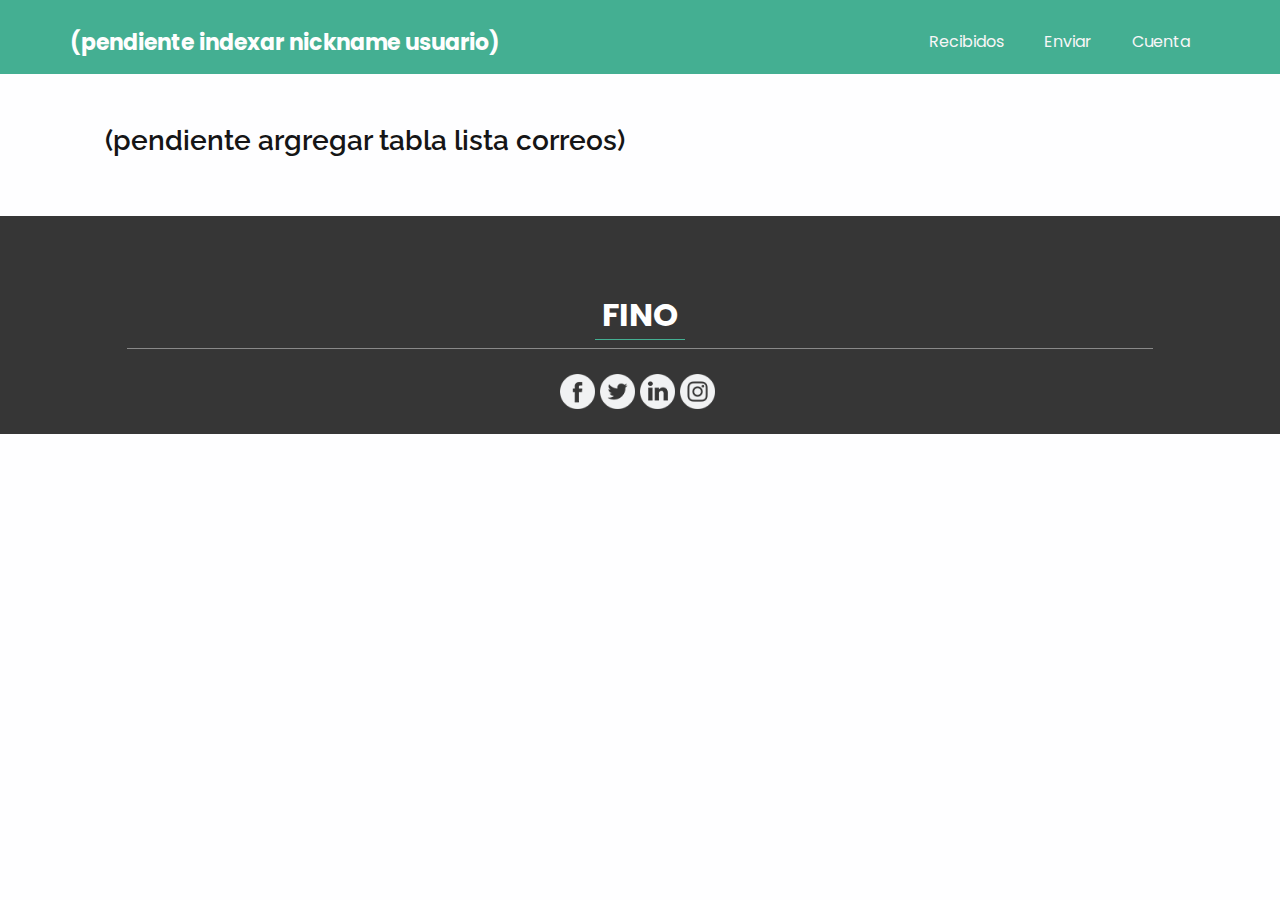
==== Servicio/correo/index.html @ 9a61fc04 "Se realizo una copia del proyecto redes2_correos" ====
<!DOCTYPE html>
<html>

<head>
  <!-- Basic -->
  <meta charset="utf-8" />
  <meta http-equiv="X-UA-Compatible" content="IE=edge" />
  <!-- Mobile Metas -->
  <meta name="viewport" content="width=device-width, initial-scale=1, shrink-to-fit=no" />
  <!-- Site Metas -->
  <meta name="keywords" content="" />
  <meta name="description" content="" />
  <meta name="author" content="" />
  <link rel="shortcut icon" href="images/Icono.ICO" />
  <title>(Pendiente sustituir por cuenta de usuario)</title>



  <!-- bootstrap core css -->
  <link rel="stylesheet" type="text/css" href="css/bootstrap.css" />
  <!-- progress barstle -->
  <link rel="stylesheet" href="css/css-circular-prog-bar.css">
  <!-- fonts style -->
  <link href="https://fonts.googleapis.com/css?family=Poppins:400,700|Raleway:400,600&display=swap" rel="stylesheet">
  <!-- font wesome stylesheet -->
  <link rel="stylesheet" href="https://maxcdn.bootstrapcdn.com/font-awesome/4.3.0/css/font-awesome.min.css">
  <!-- Custom styles for this template -->
  <link href="css/style.css" rel="stylesheet" />
  <!-- responsive style -->
  <link href="css/responsive.css" rel="stylesheet" />




  <link rel="stylesheet" href="css/css-circular-prog-bar.css">


</head>

<body class="sub_page">
  <div class="top_container ">
    <!-- header section strats -->
    <header class="header_section">
      <div class="container">
        <nav class="navbar navbar-expand-lg custom_nav-container ">
          <a class="navbar-brand" href="index.html">
            <span>
              (pendiente indexar nickname usuario)
            </span>
          </a>
          <button class="navbar-toggler" type="button" data-toggle="collapse" data-target="#navbarSupportedContent"
            aria-controls="navbarSupportedContent" aria-expanded="false" aria-label="Toggle navigation">
            <span class="navbar-toggler-icon"></span>
          </button>

          <div class="collapse navbar-collapse" id="navbarSupportedContent">
            <div class="d-flex ml-auto flex-column flex-lg-row align-items-center">
              <ul class="navbar-nav  ">
                <li class="nav-item active">
                  <a class="nav-link" href="index.html"> Recibidos <span class="sr-only">(current)</span></a>
                </li>
                <li class="nav-item ">
                  <a class="nav-link" href="enviar.html"> Enviar </a>
                </li>

                <li class="nav-item ">
                  <a class="nav-link" href="cuenta.html"> Cuenta </a>
                </li>

              </ul>
            </div>
        </nav>
      </div>
    </header>
  </div>
  <!-- end header section -->

  <div class="common_style">

    <!-- about section -->
    <section class="about_section">
      <div class="container">
        <div class="row">
          <div class="col-md-6">
            <div class="about_detail-box">
              <h3>
                (pendiente argregar tabla lista correos)
              </h3>
            </div>
          </div>
        </div>
      </div>
    </section>
    <!-- end about section -->
    
  </div>
  <section class="info_section layout_padding-top">
    <div class="info_logo-box">
      <h2>
        FINO
      </h2>
    </div> 

    <div class="container">
      <div class="social_container">

        <div class="social-box">
          <a href="">
            <img src="images/fb.png" alt="">
          </a>

          <a href="">
            <img src="images/twitter.png" alt="">
          </a>
          <a href="">
            <img src="images/linkedin.png" alt="">
          </a>
          <a href="">
            <img src="images/instagram.png" alt="">
          </a>
        </div>
      </div>
    </div>
  </section>

  <!-- footer section -->

  <script type="text/javascript" src="js/jquery-3.4.1.min.js"></script>
  <script type="text/javascript" src="js/bootstrap.js"></script>

</body>

</html>
---- Servicio/correo/css/style.css ----
body {
  font-family: 'Raleway', sans-serif;
  background-color: #fefeff;
}

.layout_padding {
  padding: 75px 0;
}

.layout_padding2 {
  padding: 45px 0;
}

.layout_padding2-top {
  padding-top: 45px;
}

.layout_padding-top {
  padding-top: 75px;
}

.layout_padding-bottom {
  padding-bottom: 75px;
}

.call_to-btn {
  display: inline-block;
  padding: 15px 45px;
  border-radius: 10px;
  font-size: 15px;
  background-color: #ffffff;
  color: #262627;
  font-weight: 600;
  transition: all 0.3s ease 0s;
}



.call_to-btn img {
  width: 18px;
  margin-left: 10px;
}

.btn_on-hover {
  transition: all 0.3s ease 0s;
}

.call_to-btn:hover,
.btn_on-hover:hover {
  -webkit-box-shadow: 0px 5px 10px -5px rgba(0, 0, 0, 0.7);
  -moz-box-shadow: 0px 5px 10px -5px rgba(0, 0, 0, 0.7);
  box-shadow: 0px 5px 10px -5px rgba(0, 0, 0, 0.7);
  transform: translateY(-7px);
}

.main-heading {
  color: #082465;
  font-weight: bold;
  text-align: center;
}

/*header section*/

.header_section {
  padding-top: 10px;
  font-family: 'Poppins', sans-serif;

}

nav.navbar.navbar-expand-lg {

  padding: 10px 0;
}

.custom_nav-container.navbar-expand-lg .navbar-nav .nav-link {
  padding: 10px 20px;
  color: #f7f6f7;
  text-align: center;
}


a,
a:hover,
a:focus {
  text-decoration: none;
}

a:hover,
a:focus {
  color: initial;
}

.btn,
.btn:focus {
  outline: none !important;
  box-shadow: none;
}

.top_container {
  position: relative;
}



.top_container::before {
  content: "";
  position: absolute;
  width: 100%;
  height: 100%;
  background: url(../images/hero-bg.png);
  background-size: 100% 100%;
  background-position: right bottom;
  background-repeat: no-repeat;
  z-index: -1;
}

.sub_page .top_container::before {
  background-color: #44af92;
  background-image: none;
}

.top_container::after {
  content: "";
  position: absolute;
  width: 75px;
  height: 75px;
  bottom: 20%;
  left: 6%;
  background-color: #44af92;
}


.sub_page .top_container::after {
  display: none;
}


.navbar-brand img {
  width: 25px;
  margin-right: 7px;
}


.custom_nav-container .nav_search-btn {
  background-image: url(../images/search-icon.png);
  background-size: 22px;
  background-repeat: no-repeat;
  background-position-y: 7px;
  width: 35px;
  height: 35px;
  padding: 0;
  border: none;
}

.navbar-brand {
  display: flex;
  align-items: center;
}

.navbar-brand span {
  font-size: 22px;
  font-weight: 700;
  color: #fefefe;
}

.custom_nav-container {
  z-index: 99999;
  padding: 15px 0;
}

.custom_nav-container .navbar-toggler {
  outline: none;
}

.custom_nav-container .navbar-toggler .navbar-toggler-icon {
  background-image: url(../images/menu.png);
  background-size: 40px;
}

/*end header section*/

/* hero section */
.hero-container {
  display: flex;
  padding-top: 90px;
  padding-bottom: 325px;
}

.hero_detail-box {
  width: 40%;
}

.hero_img-container {
  width: 68%;
  margin-right: -8%;
  margin-top: -5%;
}

.hero_img-container img {
  width: 100%;
}

.imegenorganigrama{
  width: 164%;
}

.hero_detail-box {
  color: #fefeff;
}

.hero_detail-box h1 {
  font-size: 50px;
  color: #fefeff;
  font-weight: 600;
  width: 70%;
}


.hero_detail-box p {
  margin-top: 20px;
  margin-bottom: 35px;
}


/* end hero section */

/* common style for some sections */
.common_style>section {
  padding: 50px 0;
}

.common_style .row {
  align-items: center;
}

.common_style h3 {
  font-weight: 600;
  color: #151516;
}

.common_style p {
  font-weight: 600;
  color: #4e4f50;
  margin: 30px 0 50px 0;
}

.common_style img {
  width: 100%;
}


/* end common style */

/* about section */
.about_section {
  text-align: right;
}

.about_section a {
  background-color: #6ebca8;
  color: #fefeff;
}

/* end about section */

/* admission section */


.admission_section a {
  background-color: #44af92;
  color: #fefeff;
}

/* end admission section */

/* why section */

.why_section {
  text-align: right;
}

.why_section a {
  background-color: #6ebca8;
  color: #fefeff;
}

/* end why section */

/* determine section */


.determine_section a {
  background-color: #44af92;
  color: #fefeff;
}


/* end determine section */

/* client section */
.client_section h2,
.client_section h5,
.client_section p {
  font-weight: 600;
}

.client_section h2 {
  text-align: center;
}


.client_section h5 {
  font-size: 24px;
  color: #fdd31d;
}

.client_section .row {
  align-items: center;
  padding: 75px 0;
  margin: 0 15px;
}

.client_section img {
  width: 100%;
}

.client_img-box::before,
.client_img-box::after {
  content: "";
  position: absolute;
  width: 100px;
  height: 30px;
  border-radius: 20px;
  background-color: #44af92;
}

.client_img-box::before {
  top: -15px;
  transform: rotate(139deg);
  left: -15px;
  animation: beforeanimate 1s;
  animation-delay: .1s;
}

.client_img-box::after {
  bottom: -15px;
  transform: rotate(142deg);
  right: -15px;
  animation: afteranimate 1s;
  animation-delay: .1s;
}


@keyframes beforeanimate {
  0% {
    top: 43%;
    transform: rotate(142deg);
    left: 31%;

  }

  100% {
    top: -15px;
    transform: rotate(139deg);
    left: -15px;
  }
}

@keyframes afteranimate {
  0% {
    bottom: 46%;
    transform: rotate(142deg);
    right: 35%;
  }

  100% {
    bottom: -15px;
    transform: rotate(142deg);
    right: -15px;
  }
}

.client_section .carousel-indicators {
  margin: 0;
  justify-content: flex-end;
  padding-right: 15px;
  bottom: 20px;
}

.client_section .carousel-indicators li {
  width: 25px;
  height: 25px;
  background-color: #6bd1bd;
  border-radius: 100%;
  opacity: 1;
}

.client_section .carousel-indicators li.active {
  background-color: #44af92;
}

/* end client section */

/* contact section */

.contact_section {
  padding: 75px 45px;
  font-family: 'Poppins', sans-serif;
}

.contact_section .row {
  align-items: center;
}

.contact_section input {
  border: none;
  outline: none;
  border-bottom: 1px solid #000;
  width: 90%;
  margin: 15px 0;
}



.contact_form-container button {
  border: none;
  background-color: #6bd1bd;
  color: #fff;
  font-size: 15px;
  padding: 15px 45px;
  border-radius: 30px;
  text-transform: uppercase;
  font-weight: bold;
}

.contact_img-box {

  display: flex;
  align-items: center;

}

.contact_img-box img {
  width: 100%;
}

.contact_section h2 {
  font-size: 26px;
  color: #010103;
  font-weight: 600;
  font-family: 'Raleway', sans-serif;
  margin-bottom: 35px;
}


/* end contact section */


/* info section */
.info_section {
  background-color: #363636;
  color: #ffffff;
  font-family: 'Poppins', sans-serif;
}

.info_logo-box {
  display: flex;
  justify-content: center;
}

.info_logo-box h2 {
  font-weight: bold;
  padding: 5px 7px;
  border-bottom: 1.5px solid #44af92
}

.info_section ul {
  padding: 0;
}

.info_section ul li {
  list-style-type: none;
  margin: 3px 0;
}

.info_section ul li a {
  color: #ffffff;
}

.info_section ul li a:hover {
  color: #44af92;
}

.info_section h5 {
  margin-bottom: 12px;
  font-size: 22px;
}



.info_section .form_container input {
  width: 225px;
  height: 40px;
  padding: 10px;
}

.info_section .form_container input::placeholder {
  color: #ccc8c8;
}

.info_section .form_container button {
  background-color: #44af92;
  border: none;
  outline: none;
  color: #fff;
  padding: 8px 30px;
  margin-top: 15px;
  font-size: 15px;
  text-transform: uppercase;
}

.social_container {
  width: 90%;
  margin: 0 auto;
  border-top: 1px solid #898989;
  padding: 25px 0;
}

.info_section .social-box {
  margin: 0 auto;
  width: 400px;
  display: flex;
  justify-content: center;
}

.info_section .social-box img {
  width: 35px;
  margin-right: 5px;
}

/* end info section */

/* footer section*/

.footer_section {
  background-color: #44af92;
  padding: 20px 15px;
  font-family: 'Poppins', sans-serif;

}

.footer_section p {
  color: #fdfdfe;
  margin: 0;
  text-align: center;
}

.footer_section a {
  color: #fdfdfe;
}



/* end footer section*/

/* cuenta css*/
.DatoBox {
  margin: 0;
  padding: 0;
  box-sizing: border-box;
}
.formDato {
  width: 900px;
  background: #e4e8ec;
  padding: 30px;
  margin: auto;
  margin-top: 100px;
  border-radius: 4px;
  font-family: 'calibri';
  color: rgb(0, 0, 0);
  box-shadow: 7px 13px 37px #000;
}
.formDato h4 {
  font-size: 22px;
  margin-bottom: 20px;
}
.contls {
  width: 100%;
  background: #ebeef0;
  padding: 10px;
  border-radius: 4px;
  margin-bottom: 16px;
  border: 1px solid #48b094;
  font-family: 'calibri';
  font-size: 18px;
  color: rgb(0, 0, 0);
}
.formDato p {
  height: 40px;
  text-align: center;
  font-size: 18px;
  line-height: 40px;
}
.formDato a {
  color: rgb(0, 0, 0);
  text-decoration: none;
}
.formDato a:hover {
  color: rgb(0, 0, 0);
  text-decoration: underline;
}
.formDato .botons {
  width: 100%;
  background: #5ebda4;
  border: none;
  padding: 12px;
  color: rgb(0, 0, 0);
  margin: 16px 0;
  font-size: 16px;
}
/*Fin cuenta css*/
---- Servicio/correo/css/responsive.css ----
@media (max-width: 1120px) {}

@media (max-width: 992px) {


    .hero-container {
        flex-direction: column;
    }

    .hero_detail-box {
        width: 100%;
        margin-bottom: 45px;
    }

    .hero_img-container {
        width: 100%;
    }

    .hero-container.container {
        padding-top: 45px;
    }

    .custom_nav-container.navbar-expand-lg .navbar-nav .nav-link {
        color: #fff;
    }


}


@media (max-width: 768px) {


    .hero_detail-box {
        text-align: center;
    }

    .hero_detail-box h1 {
        width: 100%;
    }

    .top_container::after {
        display: none;
    }

    .top_container::before {
        background-size: cover;
    }

    .info_section .col-md-3 {
        padding: 20px 25px;
        text-align: center;
    }

    .common_style img {
        width: 100%;
        margin: 20px auto;
    }

}

@media (max-width: 576px) {
    .hero-container {
        padding-bottom: 100px;
    }

    .client_img-box::before,
    .client_img-box::after {
        content: "";
        position: absolute;
        width: 75px;
        height: 20px;
        border-radius: 20px;
        background-color: #44af92;
    }

    .client_img-box::before {
        top: 0;
        transform: rotate(132deg);
        left: -15px;
        animation: beforeanimate 1s;
        animation-delay: .1s;
    }

    .client_img-box::after {
        bottom: 0px;
        transform: rotate(135deg);
        right: -15px;
        animation: afteranimate 1s;
        animation-delay: .1s;
    }


    @keyframes beforeanimate {
        0% {
            top: 43%;
            transform: rotate(142deg);
            left: 31%;

        }

        100% {
            top: 0px;
            transform: rotate(132deg);
            left: -15px;
        }
    }

    @keyframes afteranimate {
        0% {
            bottom: 46%;
            transform: rotate(142deg);
            right: 35%;
        }

        100% {
            bottom: 0px;
            transform: rotate(135deg);
            right: -15px;
        }
    }

    .contact_section {
        padding: 0px 15px 0 15px;
    }

    .sub_page .contact_section {
        padding: 45px 15px;
    }

    .contact_section input {
        width: 100%;
    }

    .info_section .social-box {
        width: auto;
    }
}



@media (max-width: 480px) {}

@media (max-width: 400px) {}

@media (max-width: 360px) {}

@media (min-width: 1200px) {
    .container {
        max-width: 1170px;
    }

}
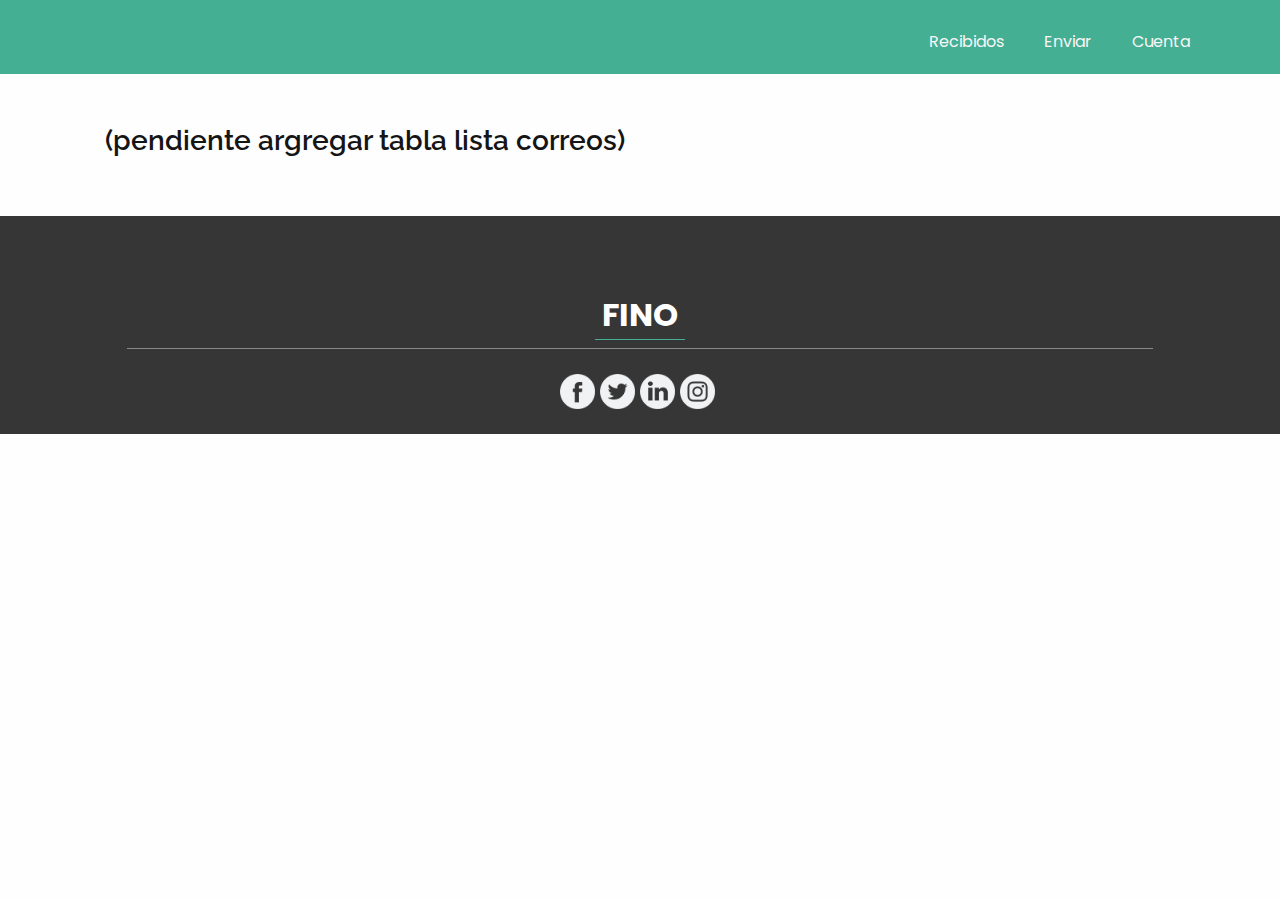
==== commit 9ed87c76: "Se creo la conexion php para mostrar el nombre de usuario, \n la consulta se realiza con exito pero " ====
--- a/Servicio/correo/index.html
+++ b/Servicio/correo/index.html
@@ -45,7 +45,7 @@
         <nav class="navbar navbar-expand-lg custom_nav-container ">
           <a class="navbar-brand" href="index.html">
             <span>
-              (pendiente indexar nickname usuario)
+              <?php include 'username.php'; ?>
             </span>
           </a>
           <button class="navbar-toggler" type="button" data-toggle="collapse" data-target="#navbarSupportedContent"
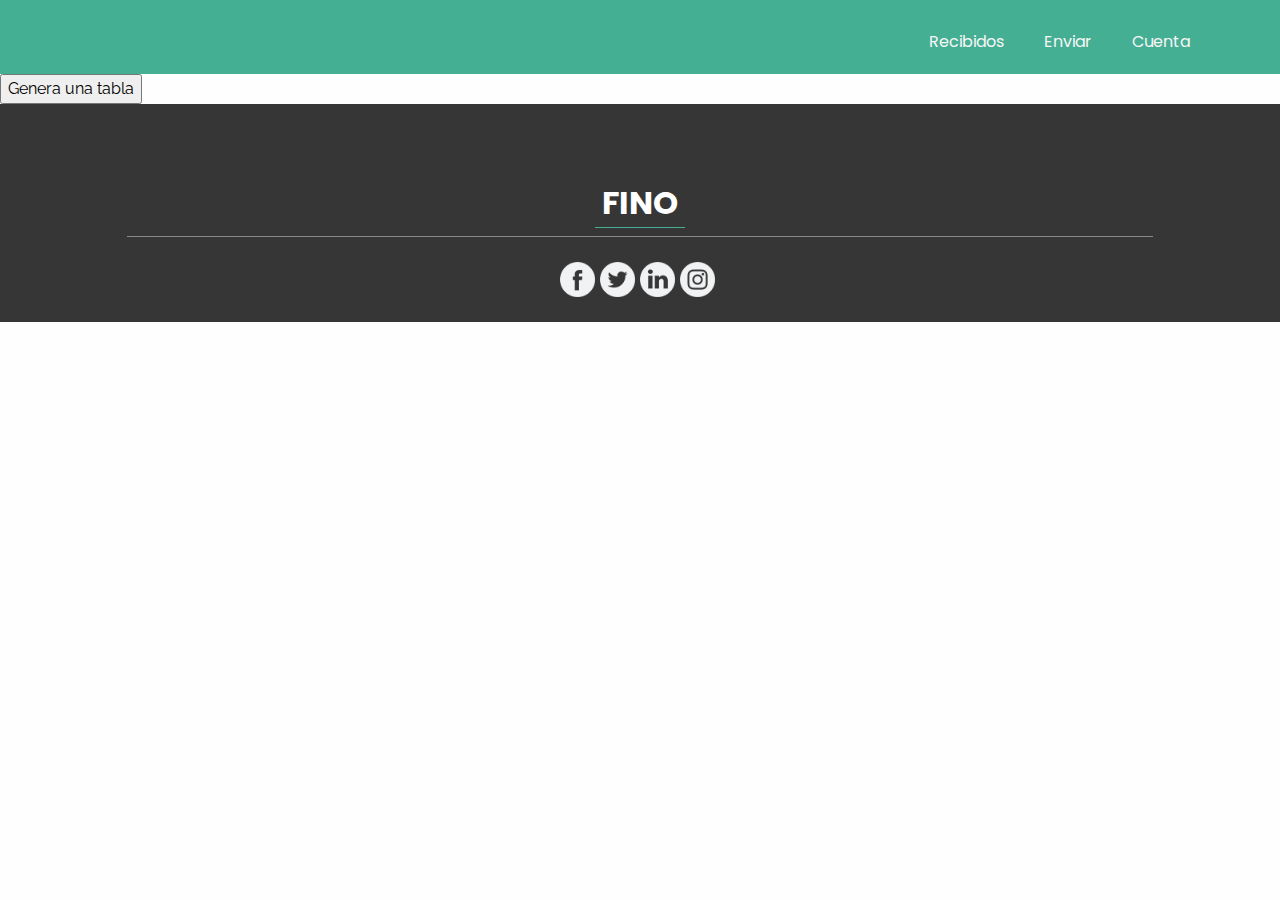
==== commit 8bb4cb77: "se corrigieron problemas en la estructura de la pagina y se genero un boton para llamar a la funcion" ====
--- a/Servicio/correo/index.html
+++ b/Servicio/correo/index.html
@@ -38,8 +38,8 @@
 </head>
 
 <body class="sub_page">
+  <!-- header section strats -->
   <div class="top_container ">
-    <!-- header section strats -->
     <header class="header_section">
       <div class="container">
         <nav class="navbar navbar-expand-lg custom_nav-container ">
@@ -74,54 +74,50 @@
     </header>
   </div>
   <!-- end header section -->
+  
 
-  <div class="common_style">
+  <!-- about section -->
+  <section>
+    <div class="common_style">
+      <div class="DatoBox">
+        <input type="button" value="Genera una tabla" onclick="genera_tabla()">
+        <script src="js/funtions.js"></script>
+      </div>
+    </div>
+  </section>
+  <!-- end about section -->
+  
 
-    <!-- about section -->
-    <section class="about_section">
+  <footer>
+    <section class="info_section layout_padding-top">
+      <div class="info_logo-box">
+        <h2>
+          FINO
+        </h2>
+      </div>
+  
       <div class="container">
-        <div class="row">
-          <div class="col-md-6">
-            <div class="about_detail-box">
-              <h3>
-                (pendiente argregar tabla lista correos)
-              </h3>
-            </div>
+        <div class="social_container">
+  
+          <div class="social-box">
+            <a href="">
+              <img src="images/fb.png" alt="">
+            </a>
+  
+            <a href="">
+              <img src="images/twitter.png" alt="">
+            </a>
+            <a href="">
+              <img src="images/linkedin.png" alt="">
+            </a>
+            <a href="">
+              <img src="images/instagram.png" alt="">
+            </a>
           </div>
         </div>
       </div>
     </section>
-    <!-- end about section -->
-    
-  </div>
-  <section class="info_section layout_padding-top">
-    <div class="info_logo-box">
-      <h2>
-        FINO
-      </h2>
-    </div> 
-
-    <div class="container">
-      <div class="social_container">
-
-        <div class="social-box">
-          <a href="">
-            <img src="images/fb.png" alt="">
-          </a>
-
-          <a href="">
-            <img src="images/twitter.png" alt="">
-          </a>
-          <a href="">
-            <img src="images/linkedin.png" alt="">
-          </a>
-          <a href="">
-            <img src="images/instagram.png" alt="">
-          </a>
-        </div>
-      </div>
-    </div>
-  </section>
+  </footer>
 
   <!-- footer section -->
 
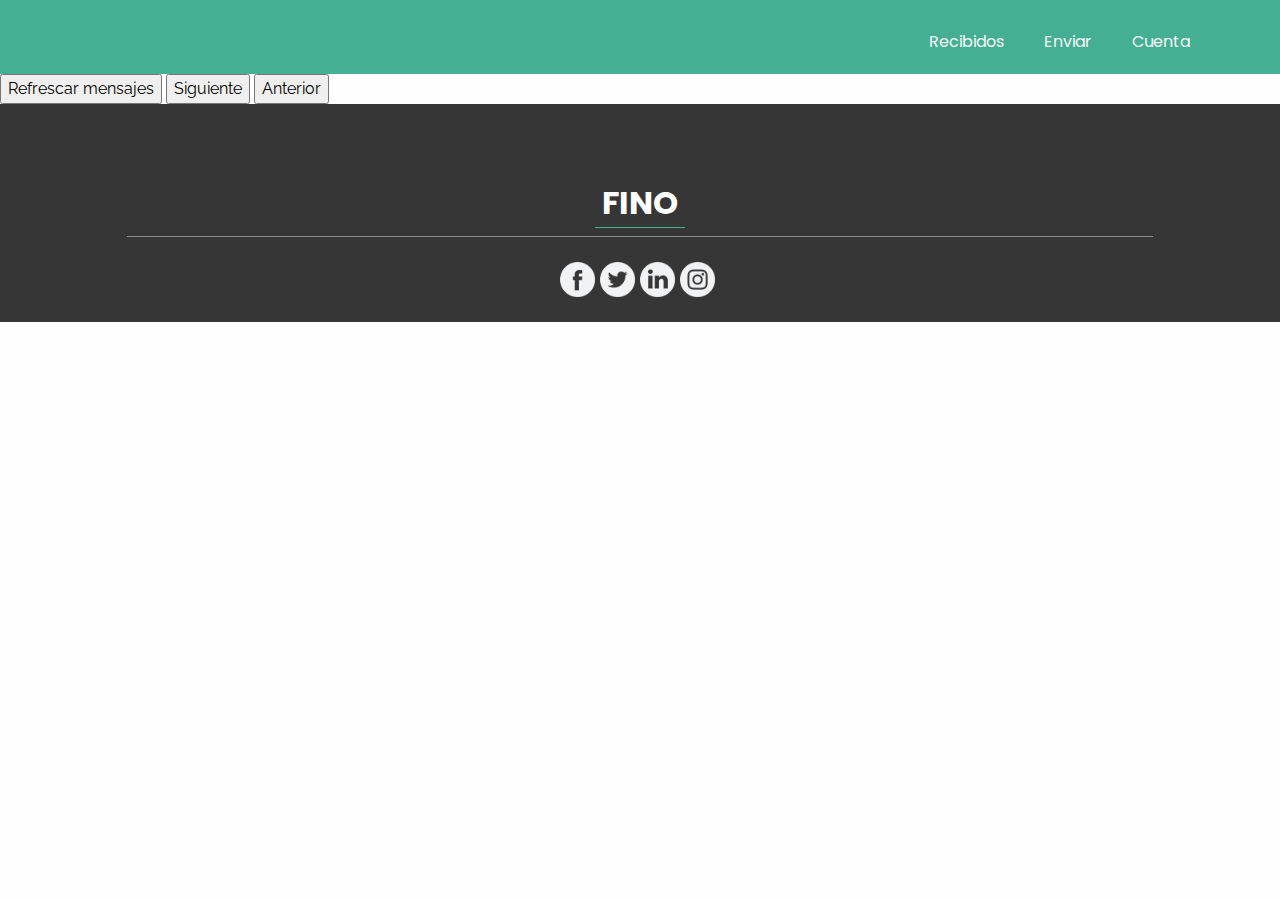
==== commit 2eb8f434: "Creacion de nuevos botones en index correos" ====
--- a/Servicio/correo/index.html
+++ b/Servicio/correo/index.html
@@ -80,7 +80,9 @@
   <section>
     <div class="common_style">
       <div class="DatoBox">
-        <input type="button" value="Genera una tabla" onclick="genera_tabla()">
+        <input type="button" value="Refrescar mensajes" onclick="genera_tabla()">
+        <input type="button" value="Siguiente" onclick="anterior_tabla()">
+        <input type="button" value="Anterior" onclick="siguiente_tabla()">
         <script src="js/funtions.js"></script>
       </div>
     </div>
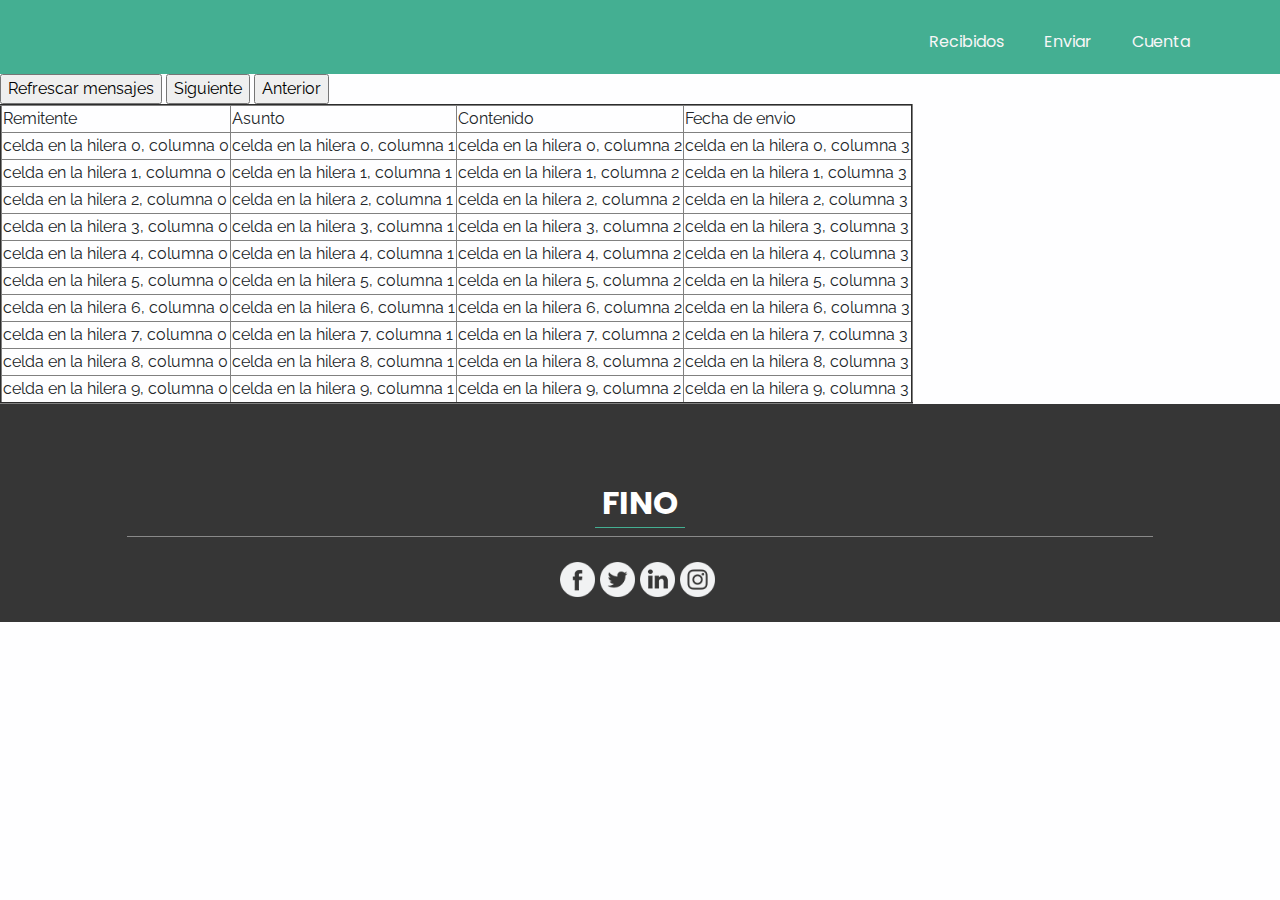
==== commit b3eef483: "cambios en los comentarios de index" ====
--- a/Servicio/correo/index.html
+++ b/Servicio/correo/index.html
@@ -37,7 +37,7 @@
 
 </head>
 
-<body class="sub_page">
+<body class="sub_page" onload="genera_tabla(1)">
   <!-- header section strats -->
   <div class="top_container ">
     <header class="header_section">
@@ -45,7 +45,7 @@
         <nav class="navbar navbar-expand-lg custom_nav-container ">
           <a class="navbar-brand" href="index.html">
             <span>
-              <?php include 'username.php'; ?>
+              
             </span>
           </a>
           <button class="navbar-toggler" type="button" data-toggle="collapse" data-target="#navbarSupportedContent"
@@ -83,13 +83,14 @@
         <input type="button" value="Refrescar mensajes" onclick="genera_tabla()">
         <input type="button" value="Siguiente" onclick="anterior_tabla()">
         <input type="button" value="Anterior" onclick="siguiente_tabla()">
+        <!--pendiente agregar contador-->
         <script src="js/funtions.js"></script>
       </div>
     </div>
   </section>
   <!-- end about section -->
   
-
+   <!-- footer section -->
   <footer>
     <section class="info_section layout_padding-top">
       <div class="info_logo-box">
@@ -120,8 +121,8 @@
       </div>
     </section>
   </footer>
-
-  <!-- footer section -->
+   <!--end footer section -->
+ 
 
   <script type="text/javascript" src="js/jquery-3.4.1.min.js"></script>
   <script type="text/javascript" src="js/bootstrap.js"></script>
